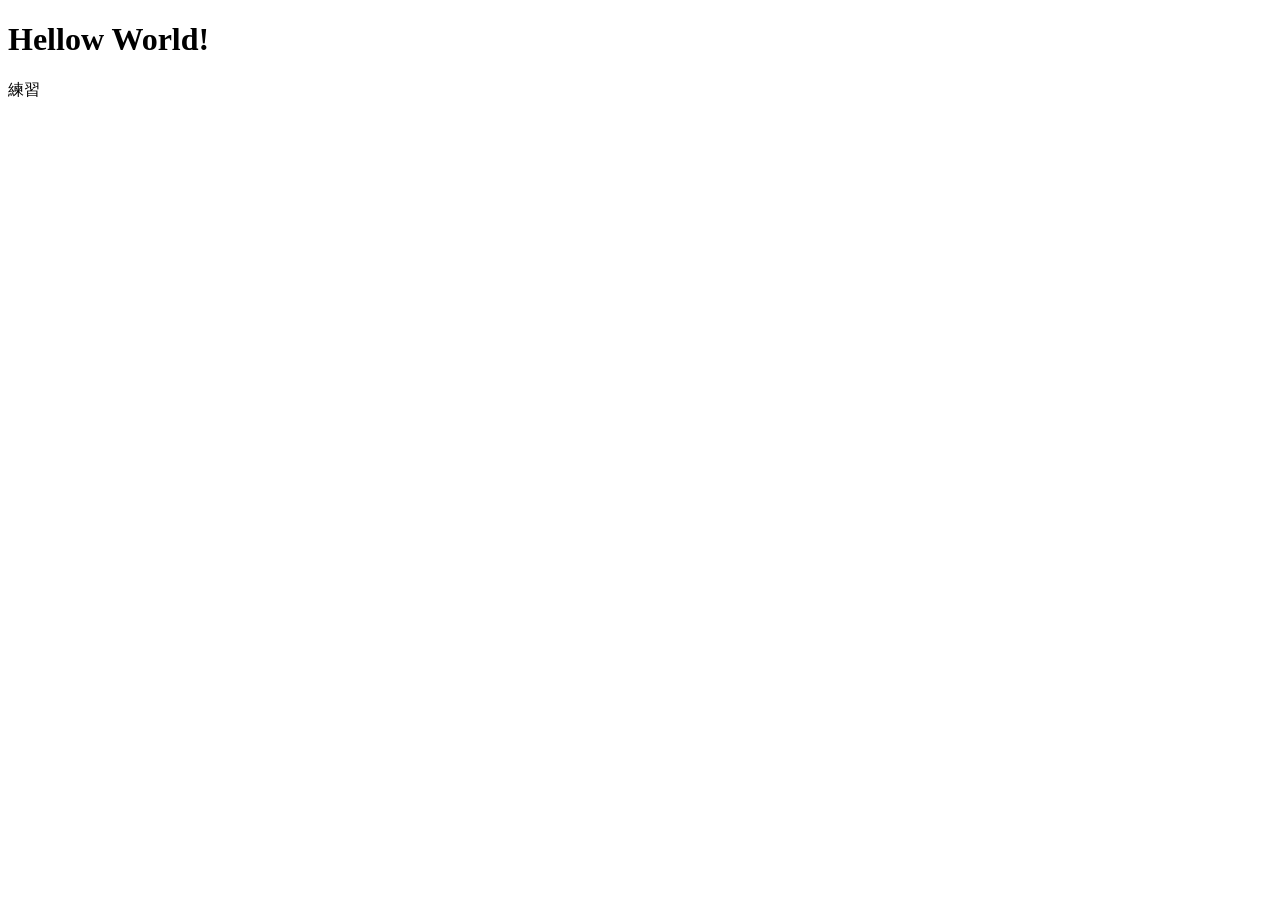
==== src/php05/index.html @ efed3c47 "リモートリポジトリの変更" ====
<!DOCTYPE html>
<html lang="en">
<head>
<meta charset="UTF-8">
<meta http-equiv="X-UA-Compatible" content="IE=edge">
<meta name="viewport" content="width=device-width, initial-scale=1.0">
<title>Document</title>
</head>
<body>
<h1>Hellow World!</h1>
<p>練習</p>
</body>
</html>
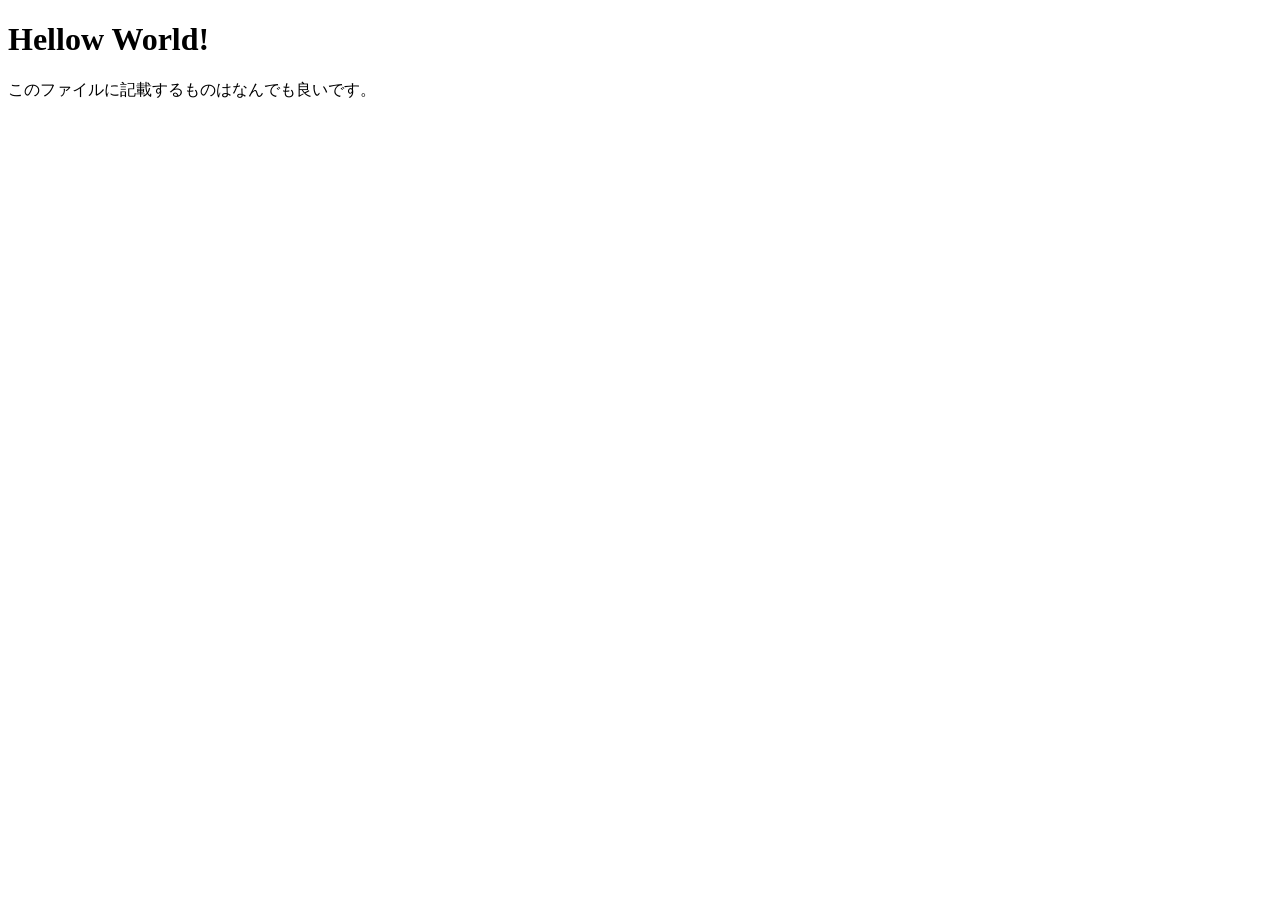
==== commit ffda0697: "コミットメッセージ" ====
--- a/src/php05/index.html
+++ b/src/php05/index.html
@@ -8,6 +8,6 @@
 </head>
 <body>
 <h1>Hellow World!</h1>
-<p>練習</p>
+<p>このファイルに記載するものはなんでも良いです。</p>
 </body>
 </html>
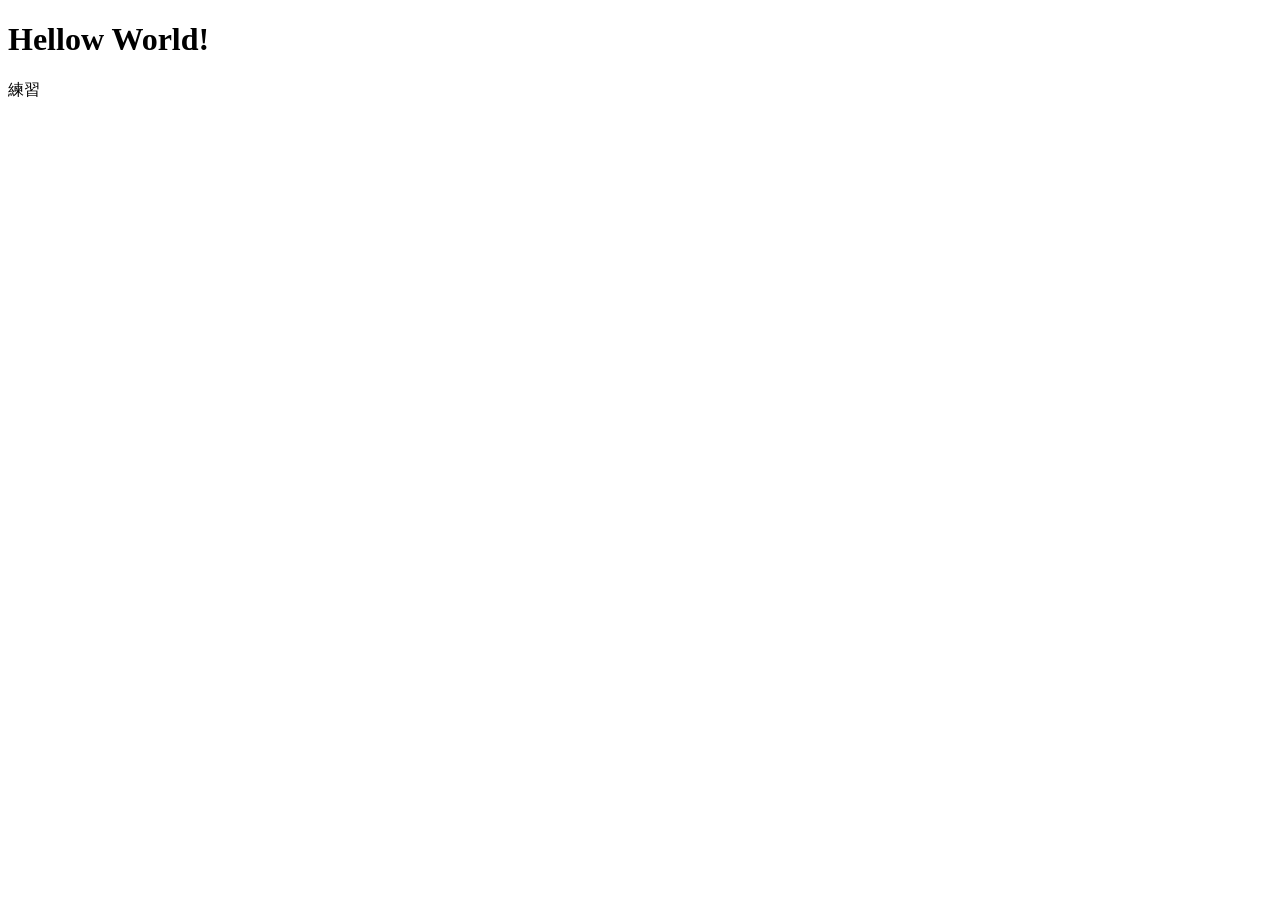
==== commit 489df2f4: "コミットメッセージ" ====
--- a/src/php05/index.html
+++ b/src/php05/index.html
@@ -8,6 +8,6 @@
 </head>
 <body>
 <h1>Hellow World!</h1>
-<p>このファイルに記載するものはなんでも良いです。</p>
+<p>練習</p>
 </body>
 </html>
